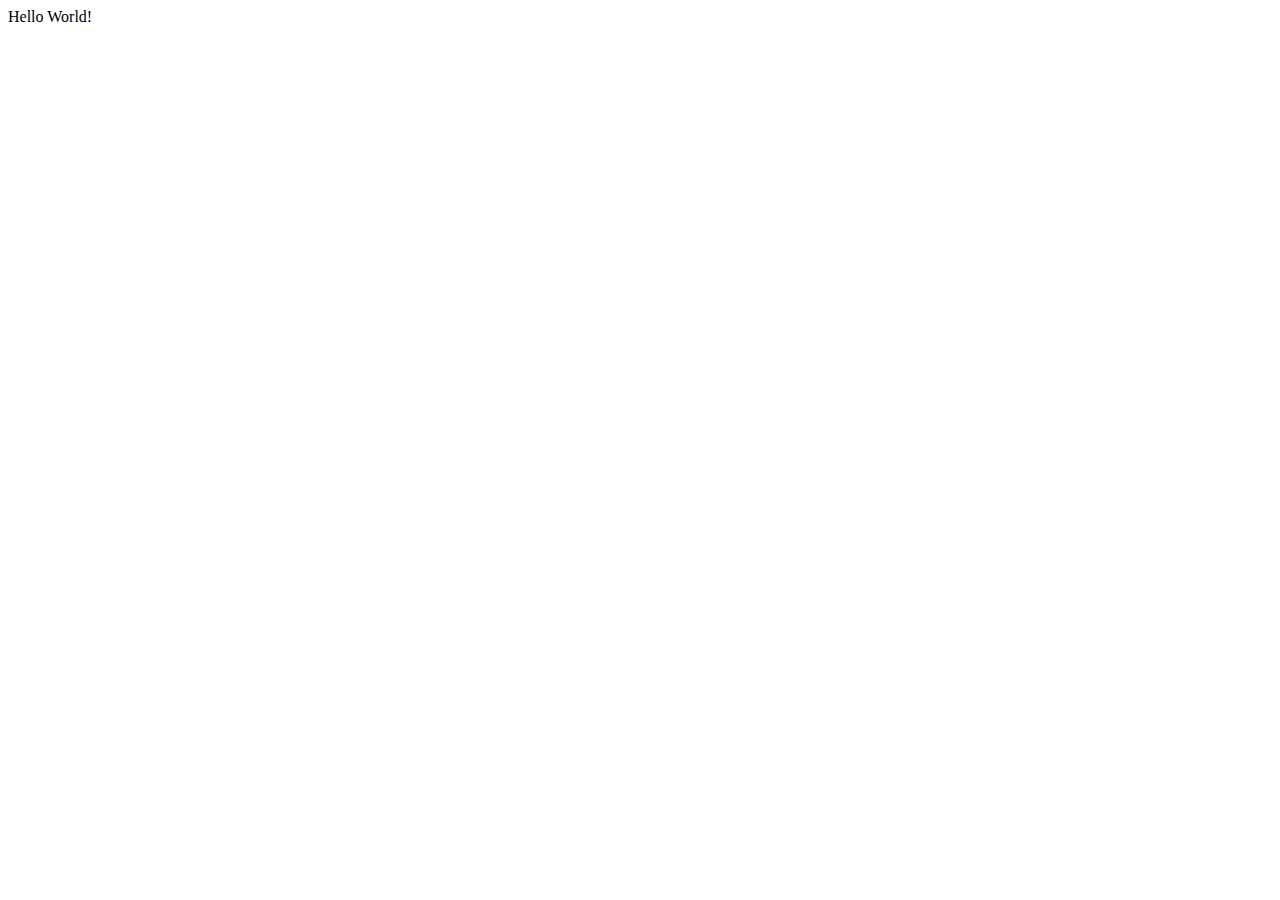
==== templates/index.html @ 86a7ed6c "first commit" ====
<!doctype html>
<html lang="zh">
<head>
  <meta charset="utf-8">
  <link rel="shortcut icon" href="https://s1.pstatp.com/ee/lark-web/favicon.ico">
  <meta name="viewport" content="width=device-width, initial-scale=1">
  <meta name="description" content="在这里上传聊天记录以永久保存">
  <title>聊天记录</title>
</head>
<body>
Hello World!
</body>
</html>
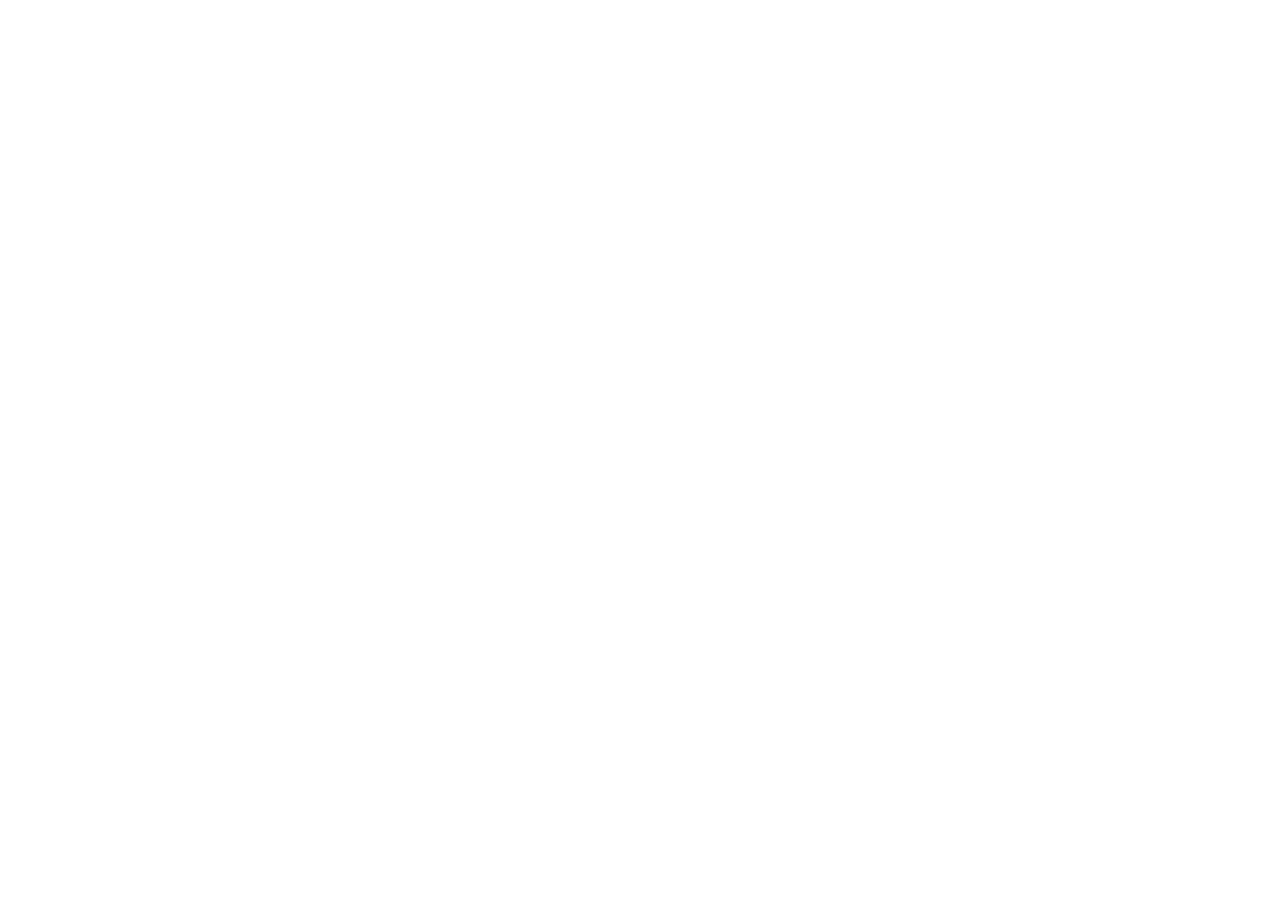
==== commit 1e3b7380: "redirect to /" ====
--- a/templates/index.html
+++ b/templates/index.html
@@ -8,6 +8,5 @@
   <title>聊天记录</title>
 </head>
 <body>
-Hello World!
 </body>
 </html>